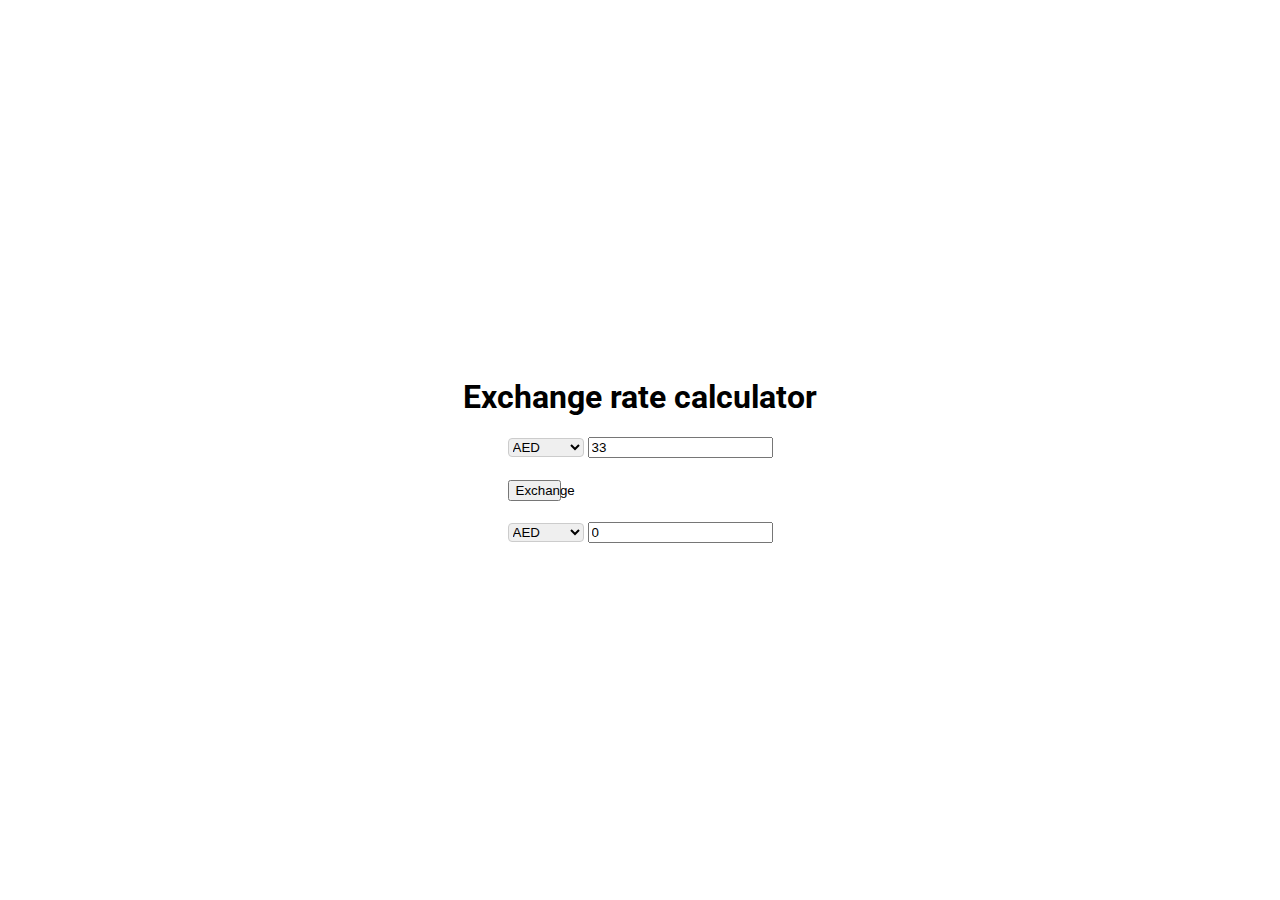
==== exchange-rate-calculator/index.html @ 8428bf25 "feat: 🎸 Exchange rate calculator done" ====
<!DOCTYPE html>
<html lang="en">
	<head>
		<meta charset="UTF-8" />
		<meta name="viewport" content="width=device-width, initial-scale=1.0" />
		<link rel="stylesheet" href="style.css" />
		<title>My Project</title>
	</head>
	<body>
		<h1>Exchange rate calculator</h1>
		<div class="wrapper">
			<div class="container">
				<select id="curruncy-select1">
					<option value="AED">AED</option>
					<option value="ARS">ARS</option>
					<option value="AUD">AUD</option>
					<option value="BGN">BGN</option>
					<option value="BRL">BRL</option>
					<option value="BSD">BSD</option>
					<option value="USD">USD</option>
					<option value="CAD">CAD</option>
					<option value="CHF">CHF</option>
					<option value="CLP">CLP</option>
					<option value="CZK">CZK</option>
					<option value="DKK">DKK</option>
					<option value="DOP">DOP</option>
					<option value="GBP">GBP</option>
					<option value="HKD">HKD</option>
					<option value="IDR">IDR</option>
					<option value="KRW">KRW</option>
				</select>
				<input type="number" placeholder="0" id="input1" value="33" />
			</div>
			<div class="button-container">
				<button id="exchange-button">Exchange</button>
				<p id="currency-rate"></p>
			</div>
			<div class="container">
				<select id="curruncy-select2">
					<option value="AED">AED</option>
					<option value="ARS">ARS</option>
					<option value="AUD">AUD</option>
					<option value="BGN">BGN</option>
					<option value="BRL">BRL</option>
					<option value="BSD">BSD</option>
					<option value="USD">USD</option>
					<option value="CAD">CAD</option>
					<option value="CHF">CHF</option>
					<option value="CLP">CLP</option>
					<option value="CZK">CZK</option>
					<option value="DKK">DKK</option>
					<option value="DOP">DOP</option>
					<option value="GBP">GBP</option>
					<option value="HKD">HKD</option>
					<option value="IDR">IDR</option>
					<option value="KRW">KRW</option>
				</select>
				<input type="number" placeholder="0" id="input2" value="0" />
			</div>
		</div>
		<script src="script.js"></script>
	</body>
</html>
---- exchange-rate-calculator/style.css ----
@import url("https://fonts.googleapis.com/css2?family=Roboto:wght@400;700&display=swap");

* {
	box-sizing: border-box;
}

body {
	font-family: "Roboto", sans-serif;
	display: flex;
	flex-direction: column;
	align-items: center;
	justify-content: center;
	height: 100vh;
	overflow: hidden;
	margin: 0;
}
.wrapper {
	width: max-content;
	display: flex;
	flex-direction: column;
	gap: 1rem;
}

select {
	width: 76px;
	border: 1px solid #ccc;
	border-radius: 0.25rem;
}

.button-container {
	display: flex;
	justify-content: flex-start;
	align-items: center;
	gap: 1rem;

	button {
		width: 20%;
	}

	p {
		flex: 1 1 0;
	}
}
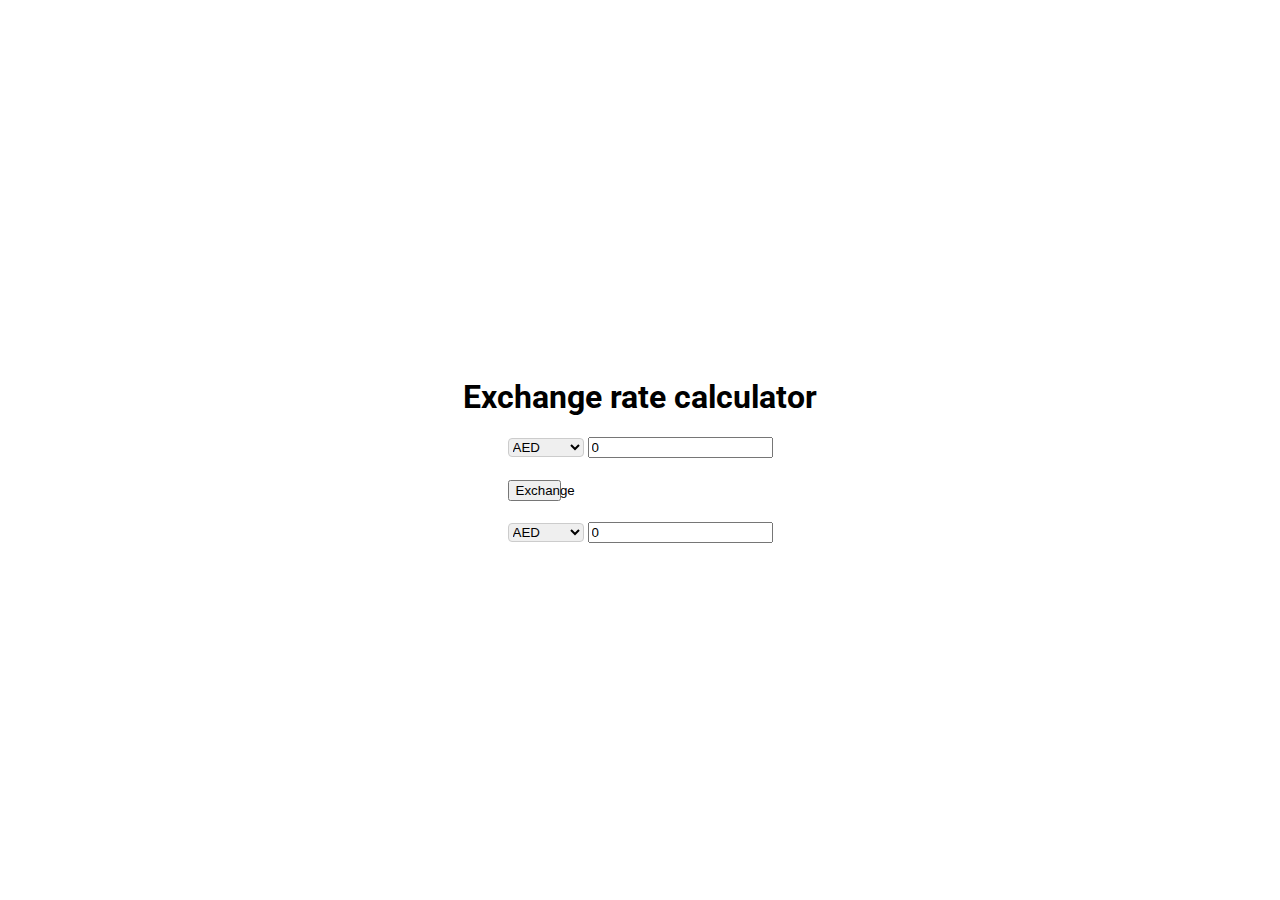
==== commit 9896b3bd: "refactor: 💡 Code cleanup" ====
--- a/exchange-rate-calculator/index.html
+++ b/exchange-rate-calculator/index.html
@@ -29,7 +29,7 @@
 					<option value="IDR">IDR</option>
 					<option value="KRW">KRW</option>
 				</select>
-				<input type="number" placeholder="0" id="input1" value="33" />
+				<input type="number" placeholder="0" id="input1" value="0" />
 			</div>
 			<div class="button-container">
 				<button id="exchange-button">Exchange</button>
